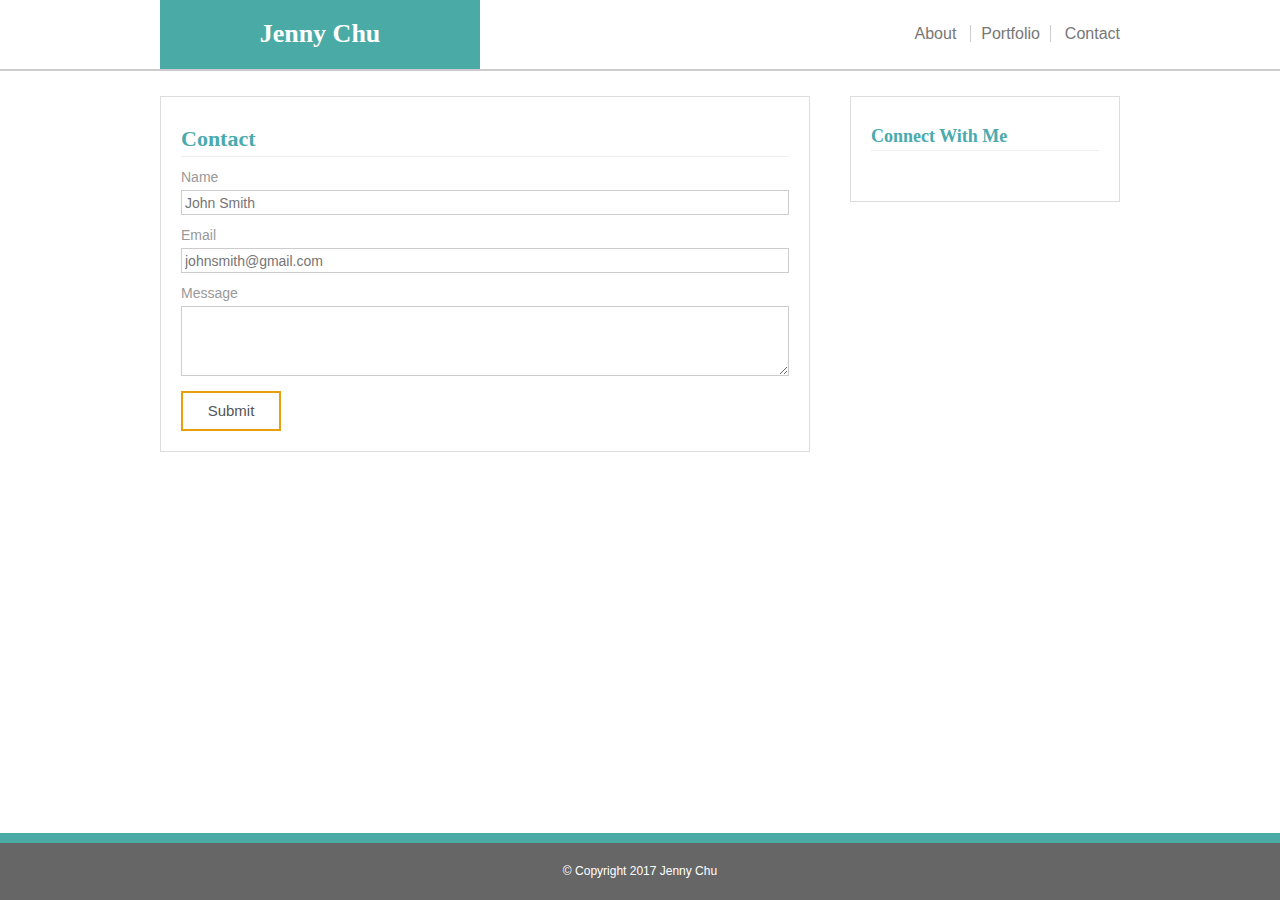
==== contact.html @ e222f47f "desktop version complete" ====
<!DOCTYPE html>
<html>
<head>
	<title>Jenny Chu</title>
	<meta name="viewport" content="width=device-width, initial-scale=1">
	<link rel="stylesheet" href="https://maxcdn.bootstrapcdn.com/bootstrap/3.3.6/css/bootstrap.min.css">
	<link rel="stylesheet" type="text/css" href="style.css">	
</head>

<body>

<div class="container-fluid header">
	<div class="container">
		<div class="row">
			<div class="col-md-4 name">
				<h1>Jenny Chu</h1>
			</div>
			<div class="col-md-5"></div>
			<div class="col-md-3 nav">
				<a class="navLinks" href="index.html">About</a>
				<a class="navLinks" href="portfolio.html">Portfolio</a>
				<a class="navLinks" href="contact.html">Contact</a>
			</div>
		</div>
	</div>
</div>
<div class="container-fluid mainContent">
	<div class="container">
		<div class="row">
			<div class="col-md-8 aboutMe">
				<h2>Contact</h2>
				<form>
				Name<br>
				<input type="text" name="name" placeholder="John Smith"><br>
				Email<br>
				<input type="email" name="email" placeholder="johnsmith@gmail.com"><br>
				Message<br>
				<textarea></textarea><br>
				</form>
				<button type="submit" value="Submit">Submit</button>
			</div>
			<div class="col-md-4 social">
				<h3>Connect With Me</h3>
				<a href="https://github.com/jennychusd" target="_blank"><img src="assets/images/github.png" alt="" width="70"/></a>
				<a href="https://www.linkedin.com/in/jennychusd" target="_blank"><img src="assets/images/linkedin.png" alt="" width="70" /></a>
				<a href="https://stackoverflow.com/users/7318999/jenchu" target="_blank"><img src="assets/images/stackoverflow.png" alt="" width="70"/></a>
			</div>
		</div>
	</div>
</div>
<div class="container-fluid footer">
	<div class="container">
		<div class="row">
			<div class="col-md-12">
				© Copyright 2017 Jenny Chu
			</div>
		</div>
	</div>
</div>

</body>
</html>
---- style.css ----
body {
	margin:0px;
	font-family:'Arial', 'Helvetica Neue', Helvetica, sans-serif;
}

h1 {
	font-family: 'Georgia', Times, Times New Roman, serif;
	font-size:26px;
	font-weight:600;
	padding:10px 0;
	margin-top:10px;
}

h2{
	font-family: 'Georgia', Times, Times New Roman, serif;
	font-size:22px;
	font-weight:600;
	color:#4aaaae;
	padding-bottom:5px;
	margin-top:10px;
	border-bottom:1px solid #eeeeee;
}

h3 {
	font-family: 'Georgia', Times, Times New Roman, serif;
	font-size:18px;
	line-height:18px;
	font-weight:600;
	color:#4aaaae;
	padding-bottom:5px;
	margin-top:10px;
	border-bottom:1px solid #eeeeee;
}

p {
	font-size:16px;
	line-height:24px;
	color:#777777;
	vertical-align: top;
	display: inline;
	margin:20px 0 0 0;
}

.container {
	width:960px;
}

.header {
	border-bottom:2px solid #cccccc;;
}

.nav {
	text-align:right;
	padding:23px 0;
}

.nav a:nth-child(2) {
	border-left:1px solid #cccccc;
	border-right:1px solid #cccccc;
	padding:0 10px;
	margin:0 10px;
}

.navLinks {
	font-size:16px;
	color:#777777;
	text-decoration:none;
}

.mainContent {
	background-image: url('assets/images/bgpattern.png');
}

.aboutMe {
	width:650px;
	background-color: #ffffff;
	border:1px solid #dddddd;
	display:inline-block;
	padding:20px;
	margin: 25px 0 150px 0;
}

.myImage {
	display:inline;
	padding: 0 20px 0 0;
	width:250px;
}

.name {
	background-color: #4aaaa5;
	color:#ffffff;
	text-align:center;
}

.projectsLeft {
	width:295px;
	display:inline;
	float:left;
	position:relative;
}

.projectsRight {
	width:295px;
	display:inline;
	float:right;
	position:relative;
}

.projectsImages {
	width:295px;
	height:200px;
	padding-bottom:10px;
}

.projectsText {
	position:absolute;
	bottom:30px;
	left:0px;
	background-color: #4aaaa5;
	color: #ffffff;
	text-align: center;
	width:295px;
	padding:8px 0;
}

.social {
	width:270px;
	background-color: #ffffff;
	border:1px solid #dddddd;
	display:inline-block;
	padding:20px;
	margin:25px 0 100px 40px;
}

.footer {
	width:100%;
	background-color: #666666;
	color:#ffffff;
	font-size:12px;
	text-align:center;
	padding:20px;
	border-top:10px solid #4aaaa5;
	bottom:0;
	position:fixed;
}

form {
	color:#999999;
}

input {
	width:608px;
	height:25px;
	margin:3px 0 10px 0;
	padding: 3px 3px;
	color:#555555;
	border:1px solid #cccccc;
}

textarea {
	width:608px;
	height:70px;
	margin:3px 0 10px 0;
	padding: 3px 3px;
	color:#555555;
	border:1px solid #cccccc;
	max-width: 608px;
	max-height:100px;
}

button {
	background-color:#ffffff;
	border:2px solid #E89F0C;
	width:100px;
	height:40px;
	color:#555555;
	font-size:15px;
}

@media screen and (max-width:980px) {

}

@media screen and (max-width:768px) {
	
}

@media screen and (max-width:640px) {
	
}
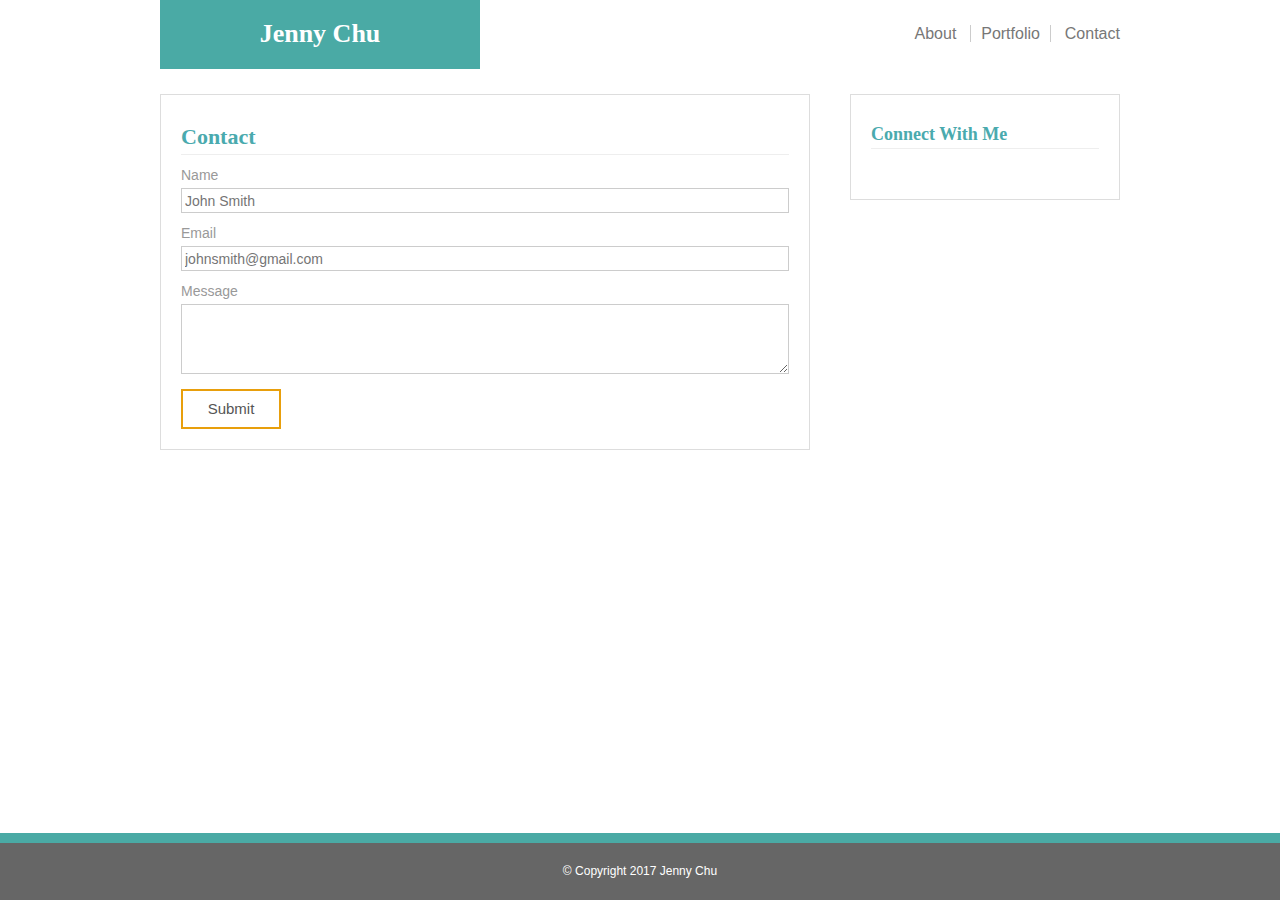
==== commit 90b2d384: "basics completed" ====
--- a/contact.html
+++ b/contact.html
@@ -9,25 +9,25 @@
 
 <body>
 
-<div class="container-fluid header">
-	<div class="container">
-		<div class="row">
-			<div class="col-md-4 name">
+<header>
+	<div class="container headerContainer">
+		<div class="row row-centered">
+			<div class="col-xs-4 name">
 				<h1>Jenny Chu</h1>
 			</div>
-			<div class="col-md-5"></div>
-			<div class="col-md-3 nav">
+			<div class="col-xs-4 "></div>
+			<div class="col-xs-4 nav">
 				<a class="navLinks" href="index.html">About</a>
 				<a class="navLinks" href="portfolio.html">Portfolio</a>
 				<a class="navLinks" href="contact.html">Contact</a>
 			</div>
 		</div>
 	</div>
-</div>
-<div class="container-fluid mainContent">
-	<div class="container">
+</header>
+<section>
+	<div class="container contentContainer">
 		<div class="row">
-			<div class="col-md-8 aboutMe">
+			<div class="col-xs-7 container aboutMe">
 				<h2>Contact</h2>
 				<form>
 				Name<br>
@@ -39,24 +39,32 @@
 				</form>
 				<button type="submit" value="Submit">Submit</button>
 			</div>
-			<div class="col-md-4 social">
+			<div class="col-xs-4 col-xs-offset-1 social">
 				<h3>Connect With Me</h3>
-				<a href="https://github.com/jennychusd" target="_blank"><img src="assets/images/github.png" alt="" width="70"/></a>
-				<a href="https://www.linkedin.com/in/jennychusd" target="_blank"><img src="assets/images/linkedin.png" alt="" width="70" /></a>
-				<a href="https://stackoverflow.com/users/7318999/jenchu" target="_blank"><img src="assets/images/stackoverflow.png" alt="" width="70"/></a>
+				<div class="row socialRow">
+					<div class="col-xs-4 col-centered socialIcons">
+						<a href="https://github.com/jennychusd" target="_blank"><img src="assets/images/github.png" alt="" class="socialIcons" /></a>
+					</div>
+					<div class="col-xs-4 col-centered socialIcons">
+						<a href="https://www.linkedin.com/in/jennychusd" target="_blank"><img src="assets/images/linkedin.png" alt="" class="socialIcons" /></a>
+					</div>
+					<div class="col-xs-4 col-centered socialIcons">
+						<a href="https://stackoverflow.com/users/7318999/jenchu" target="_blank"><img src="assets/images/stackoverflow.png" alt="" class="socialIcons" /></a>
+					</div>
+				</div>
 			</div>
 		</div>
 	</div>
-</div>
-<div class="container-fluid footer">
-	<div class="container">
+</section>
+<footer>
+	<div class="container footer">
 		<div class="row">
-			<div class="col-md-12">
+			<div class="col-xs-12">
 				© Copyright 2017 Jenny Chu
 			</div>
 		</div>
 	</div>
-</div>
+</footer>
 
 </body>
 </html>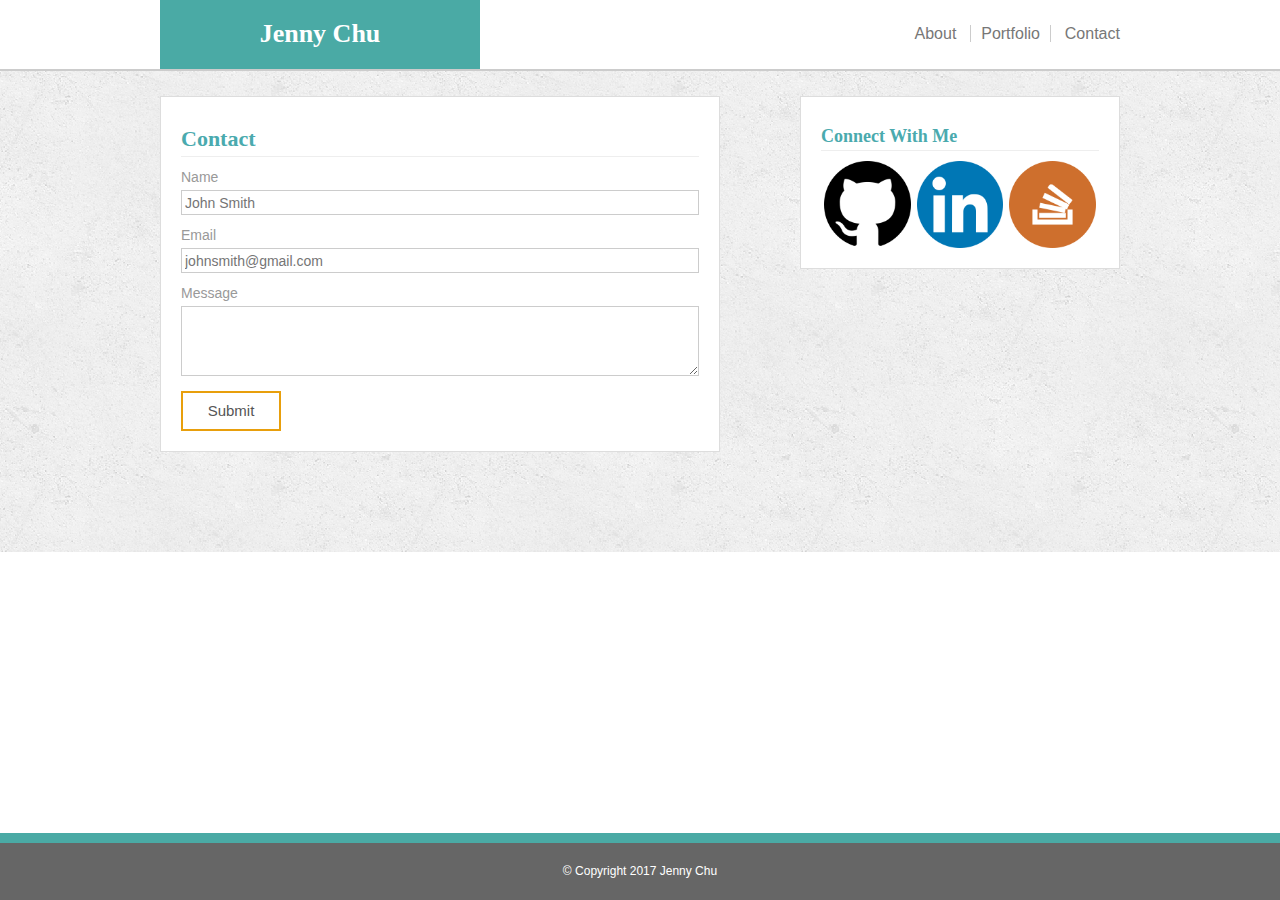
==== commit 648b6552: "edited relative file address" ====
--- a/contact.html
+++ b/contact.html
@@ -43,13 +43,13 @@
 				<h3>Connect With Me</h3>
 				<div class="row socialRow">
 					<div class="col-xs-4 col-centered socialIcons">
-						<a href="https://github.com/jennychusd" target="_blank"><img src="assets/images/github.png" alt="" class="socialIcons" /></a>
+						<a href="https://github.com/jennychusd" target="_blank"><img src="assets/Images/github.png" alt="" class="socialIcons" /></a>
 					</div>
 					<div class="col-xs-4 col-centered socialIcons">
-						<a href="https://www.linkedin.com/in/jennychusd" target="_blank"><img src="assets/images/linkedin.png" alt="" class="socialIcons" /></a>
+						<a href="https://www.linkedin.com/in/jennychusd" target="_blank"><img src="assets/Images/linkedin.png" alt="" class="socialIcons" /></a>
 					</div>
 					<div class="col-xs-4 col-centered socialIcons">
-						<a href="https://stackoverflow.com/users/7318999/jenchu" target="_blank"><img src="assets/images/stackoverflow.png" alt="" class="socialIcons" /></a>
+						<a href="https://stackoverflow.com/users/7318999/jenchu" target="_blank"><img src="assets/Images/stackoverflow.png" alt="" class="socialIcons" /></a>
 					</div>
 				</div>
 			</div>
--- a/style.css
+++ b/style.css
@@ -1,6 +1,12 @@
 body {
 	margin:0px;
 	font-family:'Arial', 'Helvetica Neue', Helvetica, sans-serif;
+	background-image: url('assets/images/bgpattern.png');
+}
+
+header {
+	border-bottom:2px solid #cccccc;
+	background-color: white;
 }
 
 h1 {
@@ -41,12 +47,17 @@
 	margin:20px 0 0 0;
 }
 
-.container {
-	width:960px;
-}
-
-.header {
-	border-bottom:2px solid #cccccc;;
+section {
+	background-image: url('assets/Images/bgpattern.png');
+}
+
+a:hover {
+	opacity:0.5;
+}
+
+.row {
+	max-width:960px;
+	margin: 0 auto;
 }
 
 .nav {
@@ -67,47 +78,52 @@
 	text-decoration:none;
 }
 
-.mainContent {
-	background-image: url('assets/images/bgpattern.png');
-}
 
 .aboutMe {
-	width:650px;
 	background-color: #ffffff;
 	border:1px solid #dddddd;
 	display:inline-block;
 	padding:20px;
-	margin: 25px 0 150px 0;
+	margin: 25px 0 100px 0;
 }
 
 .myImage {
 	display:inline;
 	padding: 0 20px 0 0;
-	width:250px;
+	width:40%;
 }
 
 .name {
 	background-color: #4aaaa5;
 	color:#ffffff;
 	text-align:center;
+	animation-name: colorChange;
+    animation-duration: 4s;
+    animation-iteration-count: 2;
+    animation-direction: alternate;
+}
+
+@keyframes colorChange {
+    from {background-color: #4aaaae;}
+    to {background-color: #ff405e;}
 }
 
 .projectsLeft {
-	width:295px;
+	width:250px;
 	display:inline;
 	float:left;
 	position:relative;
 }
 
 .projectsRight {
-	width:295px;
+	width:250px;
 	display:inline;
 	float:right;
 	position:relative;
 }
 
 .projectsImages {
-	width:295px;
+	width:250px;
 	height:200px;
 	padding-bottom:10px;
 }
@@ -119,17 +135,25 @@
 	background-color: #4aaaa5;
 	color: #ffffff;
 	text-align: center;
-	width:295px;
+	width:250px;
 	padding:8px 0;
 }
 
 .social {
-	width:270px;
 	background-color: #ffffff;
 	border:1px solid #dddddd;
 	display:inline-block;
 	padding:20px;
-	margin:25px 0 100px 40px;
+	margin-top:25px;
+}
+
+div.socialIcons {
+	padding:0;
+} 
+
+img.socialIcons {
+	width:100%;
+	padding:0 3px;
 }
 
 .footer {
@@ -149,7 +173,7 @@
 }
 
 input {
-	width:608px;
+	width:100%;
 	height:25px;
 	margin:3px 0 10px 0;
 	padding: 3px 3px;
@@ -158,13 +182,13 @@
 }
 
 textarea {
-	width:608px;
+	width:100%;
 	height:70px;
 	margin:3px 0 10px 0;
 	padding: 3px 3px;
 	color:#555555;
 	border:1px solid #cccccc;
-	max-width: 608px;
+	max-width: 100%;
 	max-height:100px;
 }
 
@@ -177,14 +201,114 @@
 	font-size:15px;
 }
 
-@media screen and (max-width:980px) {
-
+@media screen and (min-width:769px) and (max-width:990px) {
+	
+
+	.myImage {
+		width:100%;
+		padding:0 0 10px 0;
+	}
+
+	.projectsLeft, .projectsRight {
+		width:100%;
+	}
+
+	.projectsImages {
+		width:100%;
+		height:auto;
+		padding-bottom:10px;
+	}
+
+	.projectsText {
+		width:100%;
+	}
 }
 
 @media screen and (max-width:768px) {
-	
-}
-
+	.row {
+		max-width:650px;
+		margin:0 auto;
+	}
+
+	.aboutMe {
+		width:100%;
+		margin:25px 0;
+	}
+
+	.navLinks {
+		font-size:14px;
+	}
+
+	.projectsLeft, .projectsRight {
+		width:280px;
+	}
+
+	.projectsImages {
+		width:100%;
+		height:auto;
+		padding-bottom:10px;
+	}
+
+	.projectsText {
+		width:100%;
+	}
+
+	.social {
+		width:100%;
+		margin:0;
+		margin-bottom:100px;
+	}
+
+	.socialRow {
+		width:50%;
+	}
+
+}
 @media screen and (max-width:640px) {
-	
+	header {
+		width:100%;
+	}
+
+	.headerContainer {
+		width:100%;
+		padding:0;
+	}
+
+	.name {
+		width:100%;
+	}
+
+	.nav {
+		width:100%;
+		padding:10px 0;
+		text-align:center;
+	}
+
+	.navLinks {
+		width:30%;
+		display:inline-block;
+	}
+
+	.myImage {
+		width:100%;
+		padding:0 0 10px 0;
+	}
+
+	.projectsLeft, .projectsRight {
+		width:100%;
+	}
+
+	.projectsImages {
+		width:100%;
+		height:auto;
+		padding-bottom:10px;
+	}
+
+	.projectsText {
+		width:100%;
+	}
+
+	.socialRow {
+		width:50%;
+	}
 }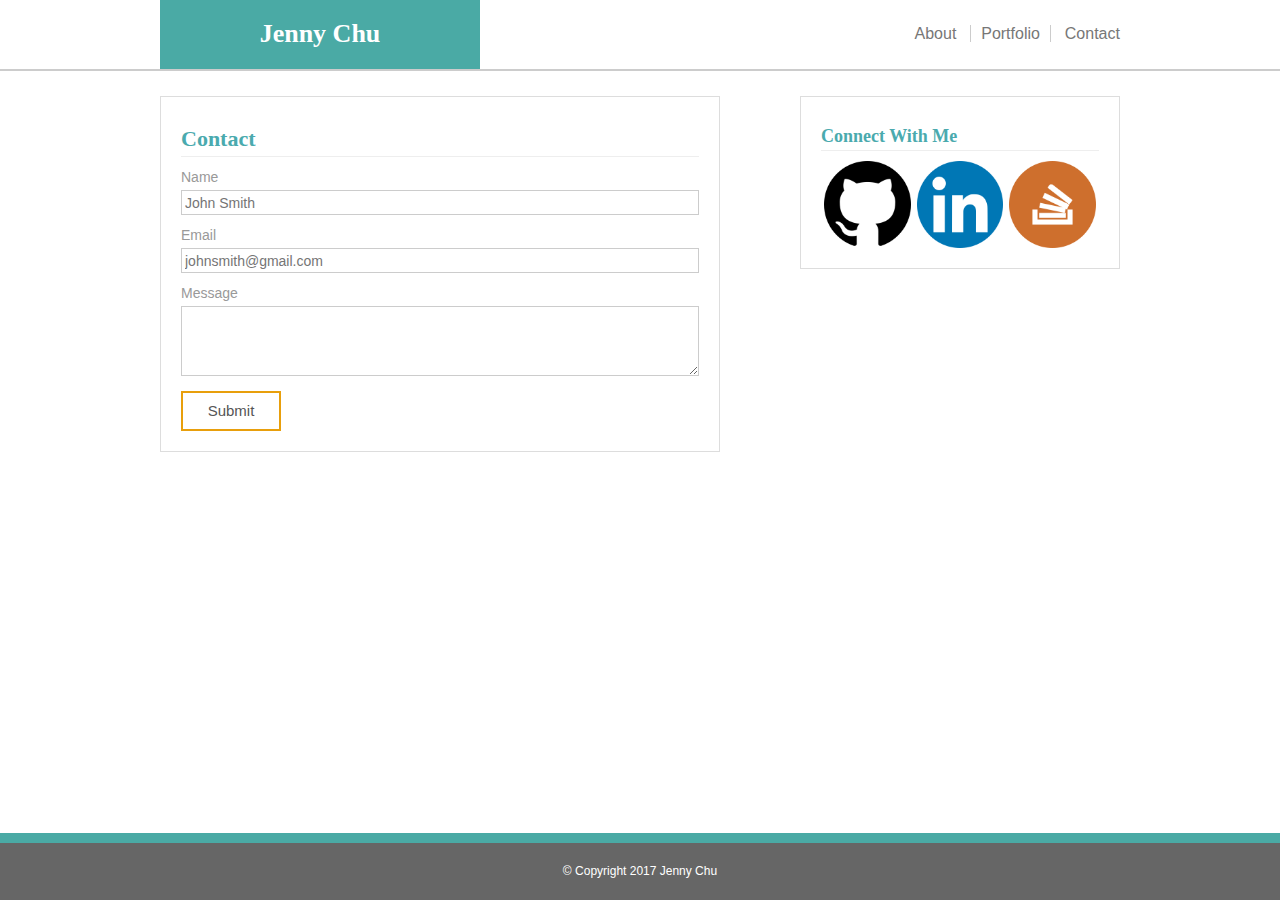
==== commit fc025a65: "edited bottom margin on contact page" ====
--- a/contact.html
+++ b/contact.html
@@ -27,7 +27,7 @@
 <section>
 	<div class="container contentContainer">
 		<div class="row">
-			<div class="col-xs-7 container aboutMe">
+			<div class="col-xs-7 container aboutMe extraMargin">
 				<h2>Contact</h2>
 				<form>
 				Name<br>
--- a/style.css
+++ b/style.css
@@ -47,10 +47,6 @@
 	margin:20px 0 0 0;
 }
 
-section {
-	background-image: url('assets/Images/bgpattern.png');
-}
-
 a:hover {
 	opacity:0.5;
 }
@@ -85,6 +81,10 @@
 	display:inline-block;
 	padding:20px;
 	margin: 25px 0 100px 0;
+}
+
+.extraMargin {
+	margin-bottom:160px;
 }
 
 .myImage {
